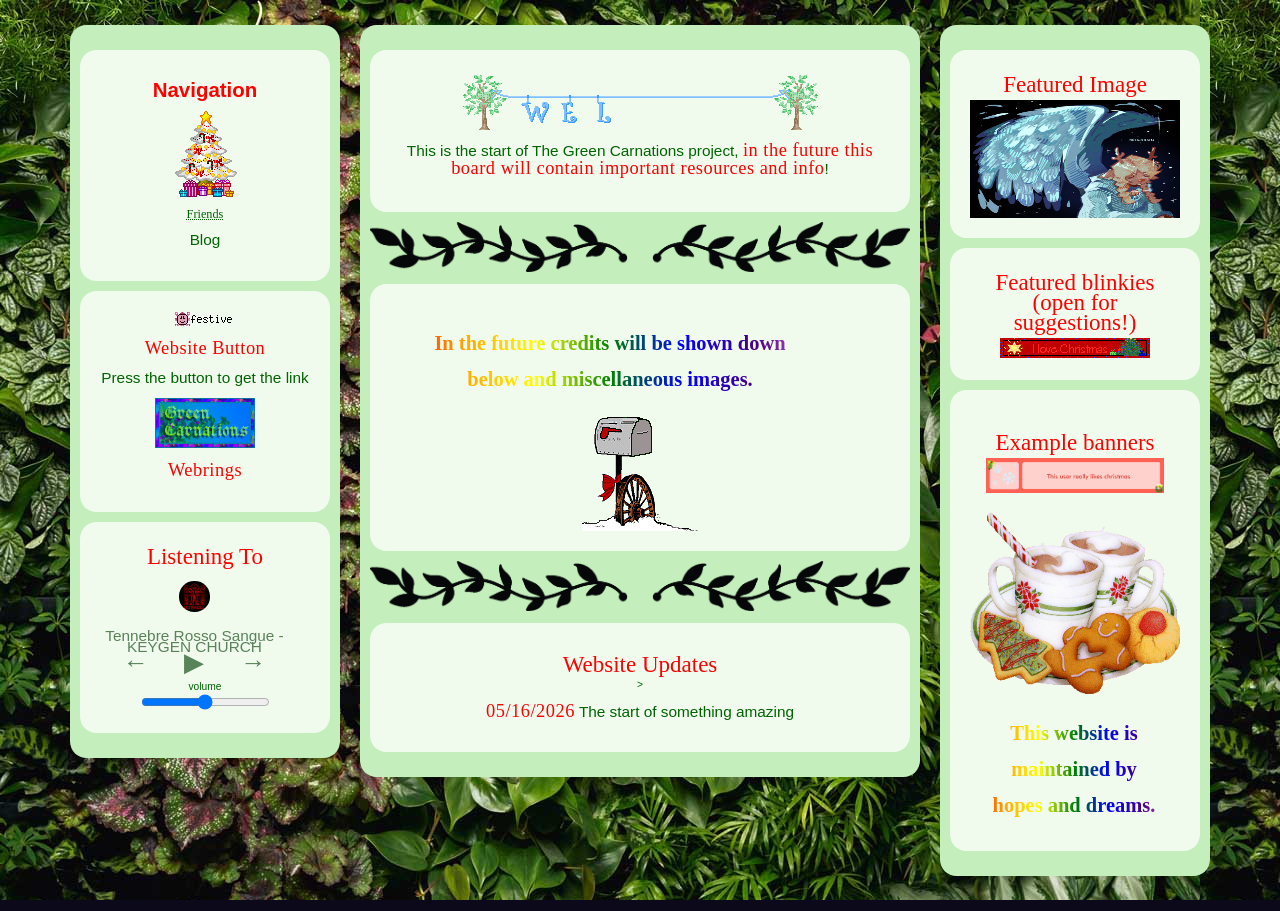
==== friends.html @ 692c2c94 "fix of test before, idk" ====
<!DOCTYPE html>
<html xmlns="http://www.w3.org/1999/xhtml"><head>
        <meta charset="UTF-8" />
        <meta name="viewport" content="width=device-width, initial-scale=1.0" />
        <title>The Green Carnations</title>
        <link href="resources/style.css" rel="stylesheet" type="text/css" media="all" />
        <link rel="icon" type="image/x-icon" href="resources/archive/assets/images/holidaygirl-icon.gif" />
    <link href="resources/audio/audio.css" rel="stylesheet" type="text/css" media="all" />

    <style type="text/css"></style></head>
    <body>
        <div class="sidebar-group">
            <!-- LEFT SIDEBAR STARTS HERE -->
            <div id="left-sidebar">
                <div class="sidebar-content">
                    <div class="innerbox">

		<h1> Navigation </h1>
	                   <div class="imgcontainer">
                      <img class="zoom" src="resources/assets/3.gif" />
                         </div>
 <p></p><a href="friends.html">Friends </a><p></p>
<p> Blog</p>
                    </div>
                <div class="innerbox">
                	<a href="https://www.imood.com/users/holidaygirl"><img src="moods.imood.com/display/uname-holidaygirl/trans-1/imood.gif" alt="The current mood of holidaygirl at www.imood.com" border="0" /></a>
                        <p>
                            <b class="cooltext">Website Button</b>
                        </p>
<p> Press the button to get the link </p>
<img class="zoom" id="btn1" style="width: 100px; height: 50px;" src="resources/assets/button.gif" onclick="copyToClipboard('btn1')" />

                        <p></p>
                        <p>
                            <b class="cooltext">Webrings</b>
                        </p>

                    </div>
                    <div class="innerbox">
                        <h3>Listening To</h3>

                    <div id="audio-player">
                        <div id="cd-rotate" onclick="play_pause()">
                            <img id="cd-image" src="resources/audio/covers/track1.png" />
                        </div>
                            <audio id="music-player" src="resources/audio/tracks/track1.mp3">
                            <source src="resources/audio/tracks/track1.mp3" />
                            </audio><br />
                        <div id="title">Tennebre Rosso Sangue - KEYGEN CHURCH</div>
                        <div id="controls">
                            <div id="back" onclick="skip(-1)">←</div>
                            <div id="play-pause" onclick="play_pause()">▶</div>
                            <div id="next" onclick="skip(1)">→</div>
                        </div>   
                    </div>
<br />
                    <div>volume</div>
                    <input type="range" id="music-volume" name="mvolume" min="0" max="1" step="0.05" autocomplete="off" onchange="setVolume('music-volume','music-player')" />
                    <script src="resources/audio/audio.js"></script>
                        <script>
                        
                            onload=eggring.buildWidget();
                            document.getElementById("rain-sounds").volume=0.5;
                            document.getElementById("music-player").volume=0.5;
                        </script>
                </div>
                    </div>


            </div>

            <div id="center-sidebar">
                <div class="sidebar-content">




                    <div class="innerbox">
                        <table>
                            <tbody>
                                <tr>
                                </tr><tr>
                                    <td class="eightywidthtd">

                      <div class="imgcontainer">
                      <img class="zoom" src="resources/assets/welcome.gif" />
                         </div>
                                        <p>
                                          This is the start of The Green Carnations project, <b>in the future this board will contain important resources and info</b>!</p>
                                    </td>

                                </tr>
                            </tbody>
                        </table>
                    </div>

                    <img class="dividerr" src="resources/assets/separator.png" />

                    <div class="innerbox">
                        <h2>In the future credits will be shown down below and miscellaneous images.</h2>	                   <div class="imgcontainer">
                      <img class="zoom" src="resources/assets/snowymailbox.gif" />
                         </div>
                    </div>

                    <img class="dividerr" src="resources/assets/separator.png" />
                    <div class="innerbox">
                
                        <p></p>
                        <h3>Website Updates</h3>>
                        <p></p>
                        <div class="updatelog">
                            <p>
                                <b class="cooltext">05/16/2026</b>
                                The start of something amazing
                            </p>
                        </div>
                    </div>
                </div>

            </div>

            <div id="right-sidebar">
                <div class="sidebar-content">

                    <div class="innerbox">
                        <h3>Featured Image</h3>
                        <div style="position: relative; width: 100%; height: 0; padding-bottom: 56.25%;">
                          <a href="https://64.media.tumblr.com/7945b9e670f02eb3d44aa6ca0677eb6d/77c87354107d298d-10/s400x600/0e20aeb3dde4474dfdc9a3379bbfe726e651bd9e.pnj"><img style="width: 560px, height=315px border-radius: 5px; box-shadow: 2px 2px var(--border-color1), -2px -2px var(--border-color2); position: absolute; top: 0; left: 0; width: 100%; height: 100%;" src="64.media.tumblr.com/7945b9e670f02eb3d44aa6ca0677eb6d/77c87354107d298d-10/s400x600/0e20aeb3dde4474dfdc9a3379bbfe726e651bd9e.pnj" title="https://www.tumblr.com/sweetberrylover/754024571681832960/dancing-with-you" "="" /></a>
                        </div>
                    </div>
                 <div class="innerbox">
                    <h3>Featured blinkies (open for suggestions!)</h3>
                    <img class="zoom hueshift" src="resources/blinkies/1.gif" />
                </div>
                        <div class="innerbox">
                        
                        <br /><p>
                        <h3>Example banners</h3>
                        <img class="zoom hueshift" style="width: 85%;" src="resources/assets/xmas.jpg" />
	</p>
	                   <div class="imgcontainer">
                      <img class="zoom" src="resources/assets/2.gif" />
                         </div>
                        <h2>
                            This website is maintained by hopes and dreams.
                        </h2>

                    </div>
                </div>

            </div>
        </div>
<script>
function copyToClipboard(buttonId) {
    const htmlMap = {
        'btn1': '<a href="https://sugarruneunlimited.github.io/GreenCarnations/"><img style="width: 90px; height: 50px;" src="https://sugarruneunlimited.github.io/GreenCarnations/resources/assets/button.gif></a>',
    };

    const textToCopy = htmlMap[buttonId];
    
    navigator.clipboard.writeText(textToCopy).then(() => {
        alert("Copied to clipboard! XD");
    }).catch(err => {
        console.error("Uh oh, failed to copy: ", err);
    });
}
</script>
        <div id="footer">
© Forever holidaygirl1225's blog | made by Noelle Holiday
        </div>
    


</body></html>
---- resources/style.css ----
@font-face { font-family: 'Xmas'; src: url("./fonts/Xmas.otf") format("otf"); }

html, body {
	
	 overflow: scroll;
            left: 0px;
  height: 100%; 
  margin: auto; 
    /* Removed position: fixed */
    top: 0px;
        font-size: calc(0.7em + 1vw);
        padding: 0;
        font-family: "Open Sans", "Helvetica Neue", Helvetica, Arial, Serif;
        color: #00FFFf;
        background: #0c091a;
	font-family: "Open Sans", "Helvetica Neue", Helvetica, Arial, Serif;
	font-size: 0.8em;
	color: #00FFFf;
	background: #0c091a;
}
input {
	font-size: inherit 
}



::-webkit-scrollbar {
	width: 0.8em;
}
::-webkit-scrollbar-track {
	background: MediumPink;
}
::-webkit-scrollbar-thumb {
	background: MediumPink;
}
::-webkit-scrollbar-thumb:hover {
	background: Pink;
}


:root {

  --bg-color-opacity1: #090033FC; /* From navbar & Autoplay */
  --bg-color-opacity2: #090033CF;
  --innerbox-color1: #c4efbc;
  --innerbox-color2: #FFFFFFBF;
  --accentbox-color: #E0D7F596;
  --accentbox-border: #4e34e338;



  /* Misc */
  --cursor-main: url(./assets/cursor.png), auto;
  --cursor-pointer: url(./assets/pointer.png), auto;
}




body {
        background-image: url("./assets/walltest.jpg");
	background-repeat: repeat-x repeat-y;
  font-family: var(--primary-font);
  color: darkgreen;
  margin: 0px; 
  line-height: 1em;
  cursor: var(--cursor-main);
}

{ box-sizing: border-box; }

::-moz-selection { color: var(--selection-text); background: var(--selection-bg); } 
::selection { color: var(--selection-text); background: var(--selection-bg); }

/* === TEXT THINGS === */
p { font-size: 1.5em; 
margin: 12px 0px;
line-height: 16.5px
}

a {
  text-decoration: underline dotted 1px;
  font-family: Xmas;
  color: var(--link-color);
  font-weight: 100;
  font-size: 1.2em;
}

a:visited { color: var(--link-visited) }
a:hover{ cursor: var(--cursor-pointer); color: var(--link-hover); transition: 0.2s; }

b {
  color: red;
  font-family: Xmas;
  letter-spacing: 0.5px;
  font-weight: 100;
  font-size: 1.2em;  
}

h1 {

  font-family: var(--secondary-font);
  color: red;
  margin: 10px 5px;
  padding: 5px;  
}

h2 {
     line-height: 36px;
     width: 80%;
     top: 40px;
     padding: 18px 20px 18px 20px;
    padding-bottom: 3px;
    margin-bottom: 5px;
    padding-top: 4px;
    margin-top: 1px
 font-family:arial black;
  font-size:70px;
  background-image: 
    linear-gradient(to right, red,orange,yellow,green,blue,indigo,violet); 
  -webkit-background-clip: text;
  -webkit-text-fill-color: transparent;  
  animation: move 35s linear infinite;
  
  font-family: Xmas;

  font-size: 2em;
}
 @keyframes move {
  to {
    background-position: 500vh;
  }
} 
h3 {
  color: red;
  font-family: Xmas;
  line-height: 20px;
  font-weight: 100;
  font-size: 23px;
  margin: 5px;  
}

h4 {
  color: red;
  font-family: Xmas;
  font-size: 1.5em;
  margin: 8px 0px;
}


/* ===== CONTENT BAR THINGS ===== */
.sidebar-group { 
align-items: flex-start; 
display: flex; 
margin: auto; 
width: 100%; }


.sidebar-content {
  box-shadow: 5px 5px var(--border-color1), -5px -5px var(--border-color2);
  background-color: var(--innerbox-color1);
  border: 2px dotted var(--border-color1);
  padding: 15px 10px 15px 10px;
  border-radius: 1.3rem;
  margin: 25px 10px;  
}

.innerbox {
  box-shadow: 1px 1px var(--border-color1), -1px -1px var(--border-color2);
  background-color: var(--innerbox-color2);
  border: 2px dotted var(--border-color1);
  border-radius: 1.3rem;
  text-align: center;
  margin: 10px 0px;
  overflow: auto;
  padding: 20px;
  height: 100%; /* For WebGarden */
}

.soloinnerbox /*USE TOGETHER WITH SOLOBAR-CONTENT*/ {
  box-shadow: 1px 1px var(--border-color1), -1px -1px var(--border-color2);
  background-color: var(--innerbox-color2);
  border: 2px dotted var(--border-color1);
  border-radius: 1.2em;
  text-align: center;
  margin: 10px 0px;
  padding: 10px;  
}

.solo-sidebar { margin: 25px auto; width: 50%; min-width: 900px;}
#center-sidebar{ width: 50%; }
#left-sidebar{ width: 25%; margin-left: 60px; }
#right-sidebar{ width: 25%; margin-right: 60px; }

  /* Images */
.zoom { transition: transform .4s ease-out, offset-path .4s cubic-bezier(.77,-1.17,.75,.84),box-shadow .3s, z-index .3s; }
.zoom:hover { -ms-transform: scale(1.3); -webkit-transform: scale(1.5); transform: scale(1.1); }
.imgcontainer { display: flex; align-items: center; flex-direction: column; }
.imgcontainer img { max-width: 100%; object-fit: contain; }

img::dividerr {  border-radius: 5px;
  width: 100%;
    height: 50px;
}
.dividerr {  border-radius: 5px;
  width: 100%;
    height: 50px;
}
.cardecor {
  box-shadow: 1px 1px var(--shadow-color1), -1px -1px var(--shadow-color2);
  filter: var(--decorhue) contrast(1.5);
  border-radius: 1.3rem;
  height: 20em;  
}


 
textarea {
  text-shadow: 1px 1px white, -1px -1px white, -1px 1px white, 1px -1px white;
  border: var(--link-color) dashed 1px;
  color: var(--link-color);
  border-radius: 5px;
  padding: 2px 5px;
  font-size: 16px;
  width: 190px;
  height: 50px;
}
---- resources/audio/audio.css ----
#audio-player{
    width:90%;
    background:transparent;
    color: rgb(89, 131, 89);
    text-align: center;
}

#audio-player > audio{
    width:inherit;
}

#cd-rotate{
    margin:auto;
    padding:5%;
    box-sizing: border-box;
    width:inherit;
    
    transition: transform .3s;
}

#cd-rotate > img{
    animation-name: spin;
    animation-iteration-count: infinite;
    animation-duration: 5s;
    animation-timing-function: linear;
    
    display:block;
    margin:auto;
    border-radius: 50%;
    width:20%;
    height:20%;
    box-sizing: border-box;
    
    transition:  box-shadow .3s;
    
}

@keyframes spin{
    0%{
        transform: rotate(0deg);
    }
    100%{
        transform: rotate(360deg);
    }
}

#cd-rotate > img:hover{
    box-shadow: 0 0 20px white;
}

#cd-rotate:hover{
    transform: scale(1.2);
}
#cd-rotate:active{
    transform: scale(1.1);
}
@media only screen and (max-width: 800px) {
    #cd-rotate > img{
        width:80%;
        
    }
    #cd-rotate:hover{
        transform: scale(1);
    }
    #cd-rotate:active{
        transform: scale(1.1);
    }
}

#title{
    font-size:1.5em;
    height:fit-content;
    text-align: center;
}
#controls{
    display:flex;
    flex-direction: row;
    justify-content: space-around;
    padding:5px;
    box-sizing: border-box;
}
#controls > div{
    font-size:2.5em;
    transition:text-shadow .3s, transform .3s;
}
#controls > div:hover{
    transform:scale(1.2);
    text-shadow: 0 0 11px white, 0 0 11px white;
}
#controls > div:active{
    transform:scale(1.1);
    text-shadow: 0 0 11px blue, 0 0 11px blue;
}
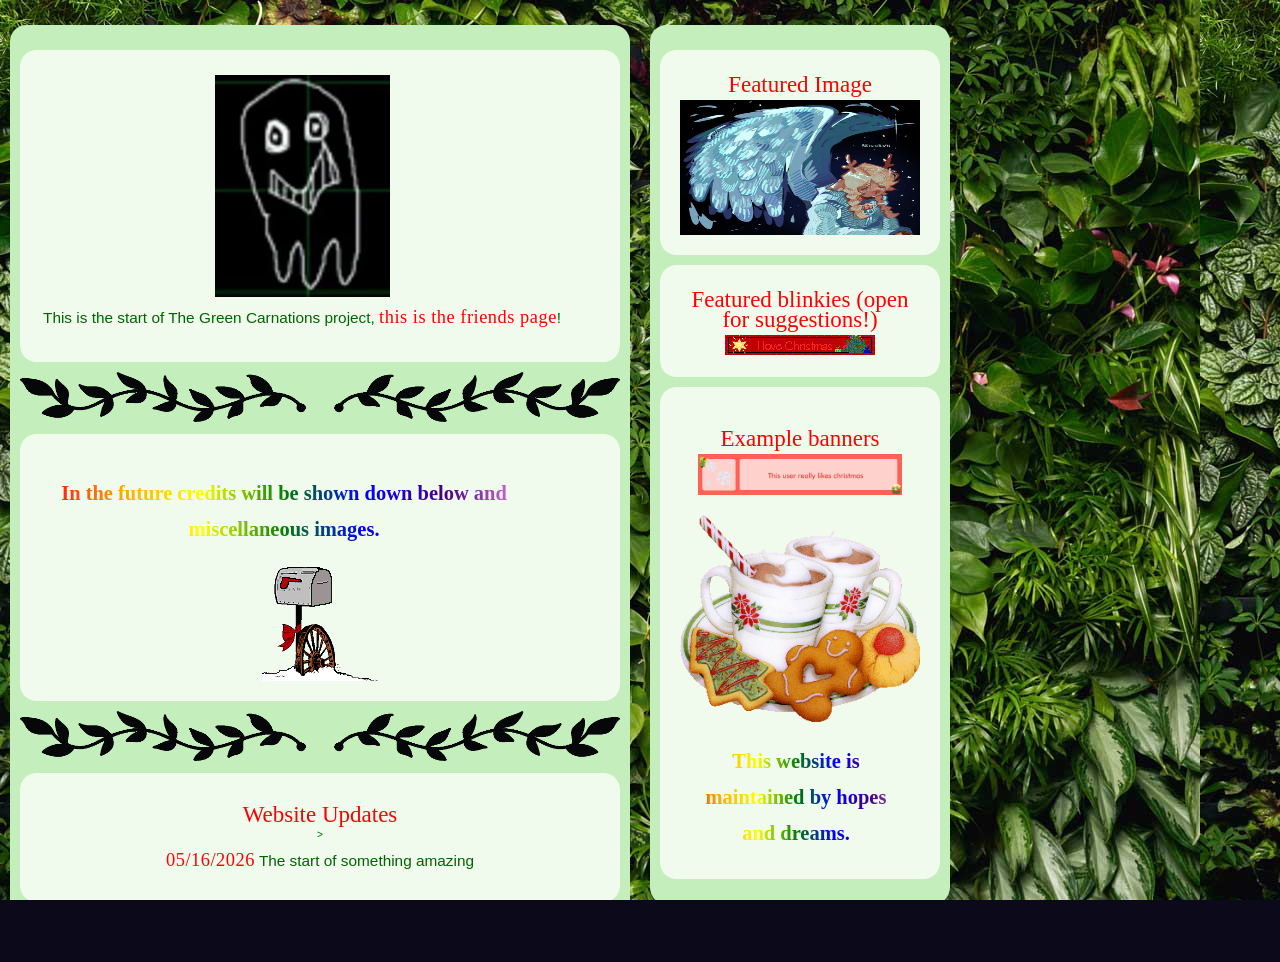
==== commit 5a572f7d: "fffff" ====
--- a/friends.html
+++ b/friends.html
@@ -11,64 +11,6 @@
     <body>
         <div class="sidebar-group">
             <!-- LEFT SIDEBAR STARTS HERE -->
-            <div id="left-sidebar">
-                <div class="sidebar-content">
-                    <div class="innerbox">
-
-		<h1> Navigation </h1>
-	                   <div class="imgcontainer">
-                      <img class="zoom" src="resources/assets/3.gif" />
-                         </div>
- <p></p><a href="friends.html">Friends </a><p></p>
-<p> Blog</p>
-                    </div>
-                <div class="innerbox">
-                	<a href="https://www.imood.com/users/holidaygirl"><img src="moods.imood.com/display/uname-holidaygirl/trans-1/imood.gif" alt="The current mood of holidaygirl at www.imood.com" border="0" /></a>
-                        <p>
-                            <b class="cooltext">Website Button</b>
-                        </p>
-<p> Press the button to get the link </p>
-<img class="zoom" id="btn1" style="width: 100px; height: 50px;" src="resources/assets/button.gif" onclick="copyToClipboard('btn1')" />
-
-                        <p></p>
-                        <p>
-                            <b class="cooltext">Webrings</b>
-                        </p>
-
-                    </div>
-                    <div class="innerbox">
-                        <h3>Listening To</h3>
-
-                    <div id="audio-player">
-                        <div id="cd-rotate" onclick="play_pause()">
-                            <img id="cd-image" src="resources/audio/covers/track1.png" />
-                        </div>
-                            <audio id="music-player" src="resources/audio/tracks/track1.mp3">
-                            <source src="resources/audio/tracks/track1.mp3" />
-                            </audio><br />
-                        <div id="title">Tennebre Rosso Sangue - KEYGEN CHURCH</div>
-                        <div id="controls">
-                            <div id="back" onclick="skip(-1)">←</div>
-                            <div id="play-pause" onclick="play_pause()">▶</div>
-                            <div id="next" onclick="skip(1)">→</div>
-                        </div>   
-                    </div>
-<br />
-                    <div>volume</div>
-                    <input type="range" id="music-volume" name="mvolume" min="0" max="1" step="0.05" autocomplete="off" onchange="setVolume('music-volume','music-player')" />
-                    <script src="resources/audio/audio.js"></script>
-                        <script>
-                        
-                            onload=eggring.buildWidget();
-                            document.getElementById("rain-sounds").volume=0.5;
-                            document.getElementById("music-player").volume=0.5;
-                        </script>
-                </div>
-                    </div>
-
-
-            </div>
-
             <div id="center-sidebar">
                 <div class="sidebar-content">
 
@@ -83,10 +25,10 @@
                                     <td class="eightywidthtd">
 
                       <div class="imgcontainer">
-                      <img class="zoom" src="resources/assets/welcome.gif" />
+                      <img class="zoom" src="resources/assets/placeholderimage.png" />
                          </div>
                                         <p>
-                                          This is the start of The Green Carnations project, <b>in the future this board will contain important resources and info</b>!</p>
+                                          This is the start of The Green Carnations project, <b>this is the friends page</b>!</p>
                                     </td>
 
                                 </tr>
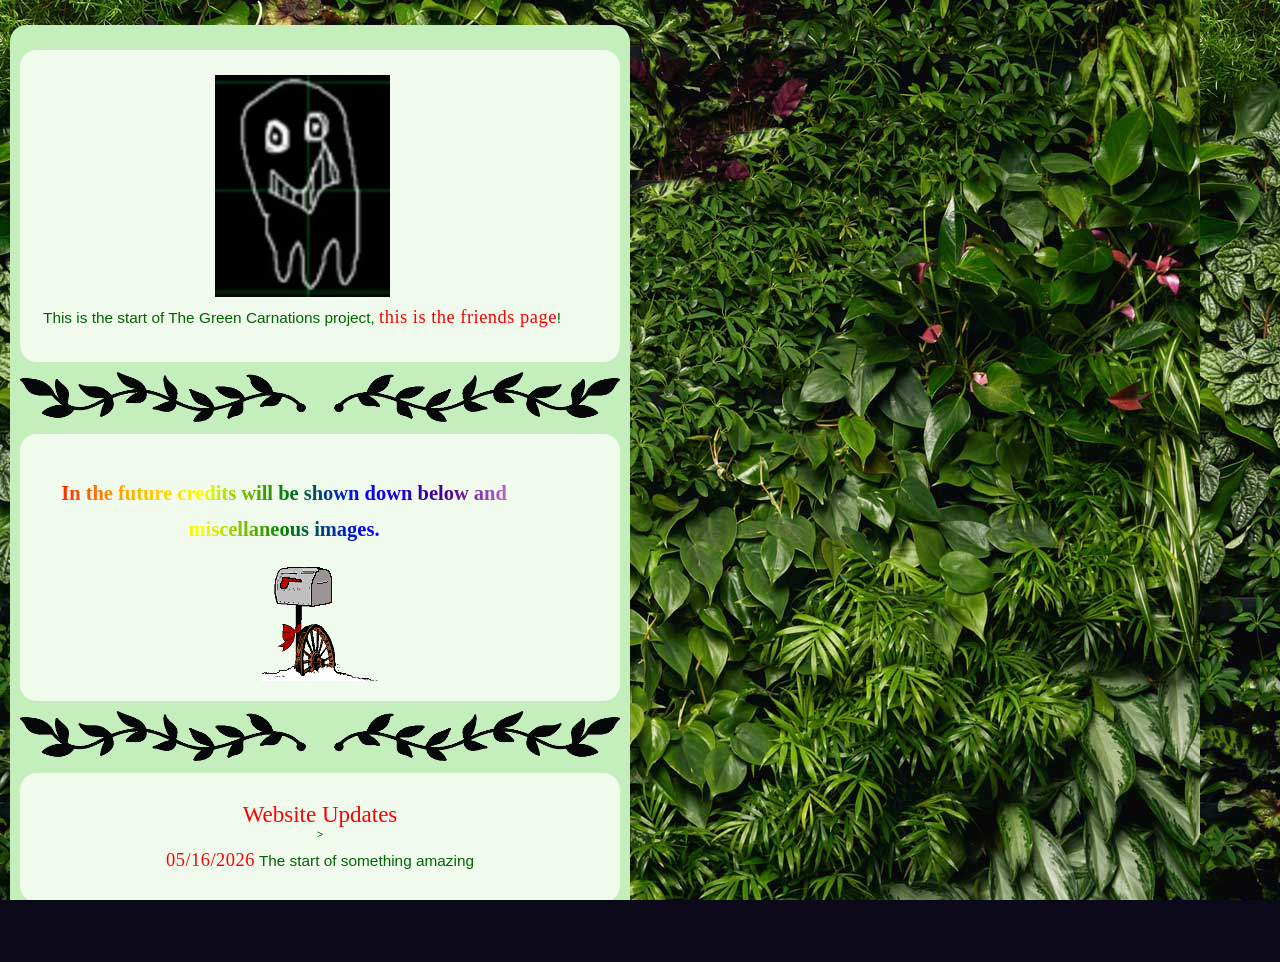
==== commit 861f753a: "ff" ====
--- a/friends.html
+++ b/friends.html
@@ -58,38 +58,6 @@
                         </div>
                     </div>
                 </div>
-
-            </div>
-
-            <div id="right-sidebar">
-                <div class="sidebar-content">
-
-                    <div class="innerbox">
-                        <h3>Featured Image</h3>
-                        <div style="position: relative; width: 100%; height: 0; padding-bottom: 56.25%;">
-                          <a href="https://64.media.tumblr.com/7945b9e670f02eb3d44aa6ca0677eb6d/77c87354107d298d-10/s400x600/0e20aeb3dde4474dfdc9a3379bbfe726e651bd9e.pnj"><img style="width: 560px, height=315px border-radius: 5px; box-shadow: 2px 2px var(--border-color1), -2px -2px var(--border-color2); position: absolute; top: 0; left: 0; width: 100%; height: 100%;" src="64.media.tumblr.com/7945b9e670f02eb3d44aa6ca0677eb6d/77c87354107d298d-10/s400x600/0e20aeb3dde4474dfdc9a3379bbfe726e651bd9e.pnj" title="https://www.tumblr.com/sweetberrylover/754024571681832960/dancing-with-you" "="" /></a>
-                        </div>
-                    </div>
-                 <div class="innerbox">
-                    <h3>Featured blinkies (open for suggestions!)</h3>
-                    <img class="zoom hueshift" src="resources/blinkies/1.gif" />
-                </div>
-                        <div class="innerbox">
-                        
-                        <br /><p>
-                        <h3>Example banners</h3>
-                        <img class="zoom hueshift" style="width: 85%;" src="resources/assets/xmas.jpg" />
-	</p>
-	                   <div class="imgcontainer">
-                      <img class="zoom" src="resources/assets/2.gif" />
-                         </div>
-                        <h2>
-                            This website is maintained by hopes and dreams.
-                        </h2>
-
-                    </div>
-                </div>
-
             </div>
         </div>
 <script>
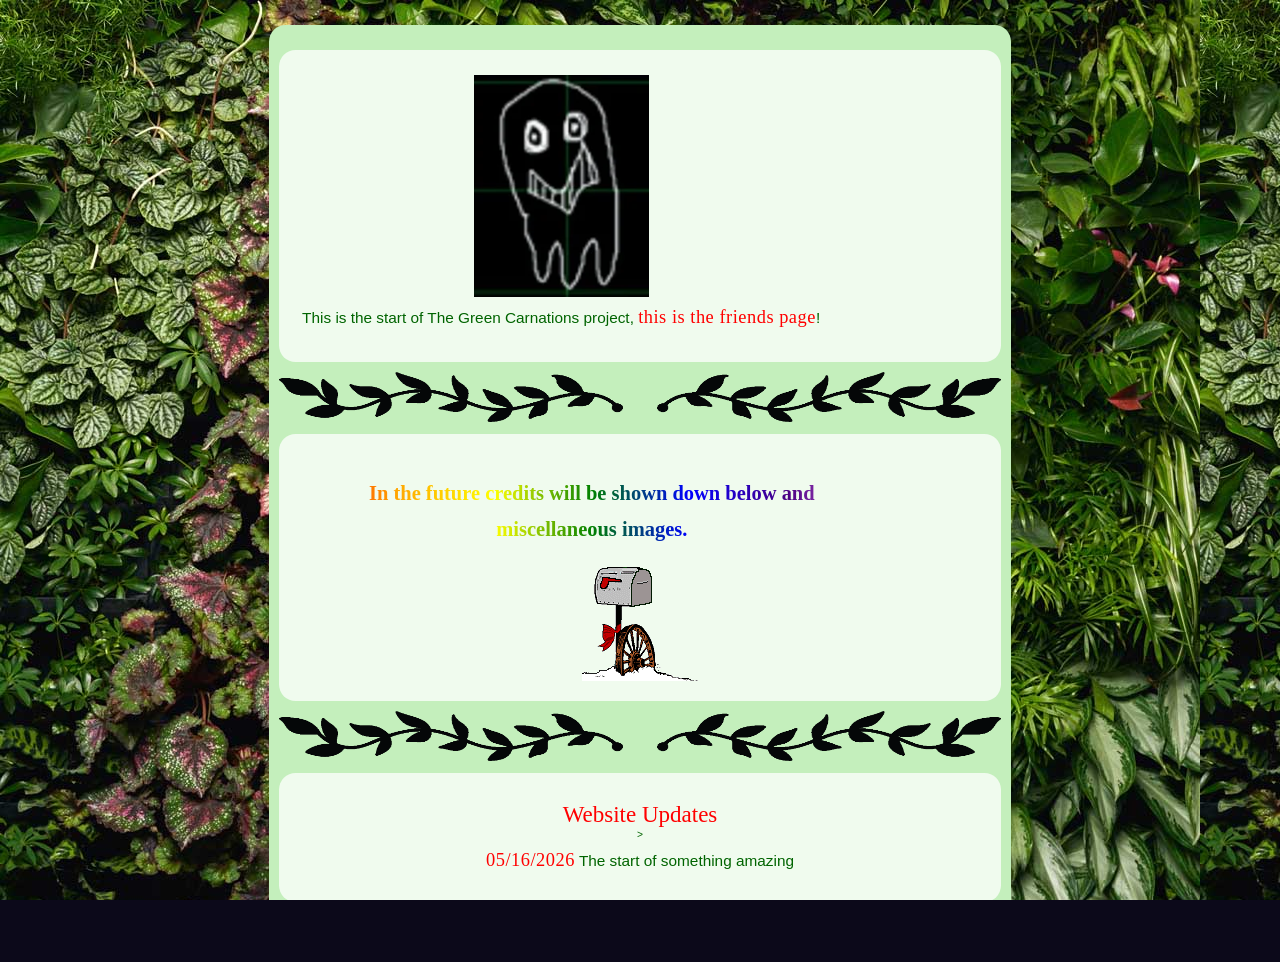
==== commit 26a75022: "center for friends page..?" ====
--- a/friends.html
+++ b/friends.html
@@ -11,7 +11,7 @@
     <body>
         <div class="sidebar-group">
             <!-- LEFT SIDEBAR STARTS HERE -->
-            <div id="center-sidebar">
+            <div id="center-sidebar" style="margin: 0 auto; width: fit-content;">
                 <div class="sidebar-content">
 
 
